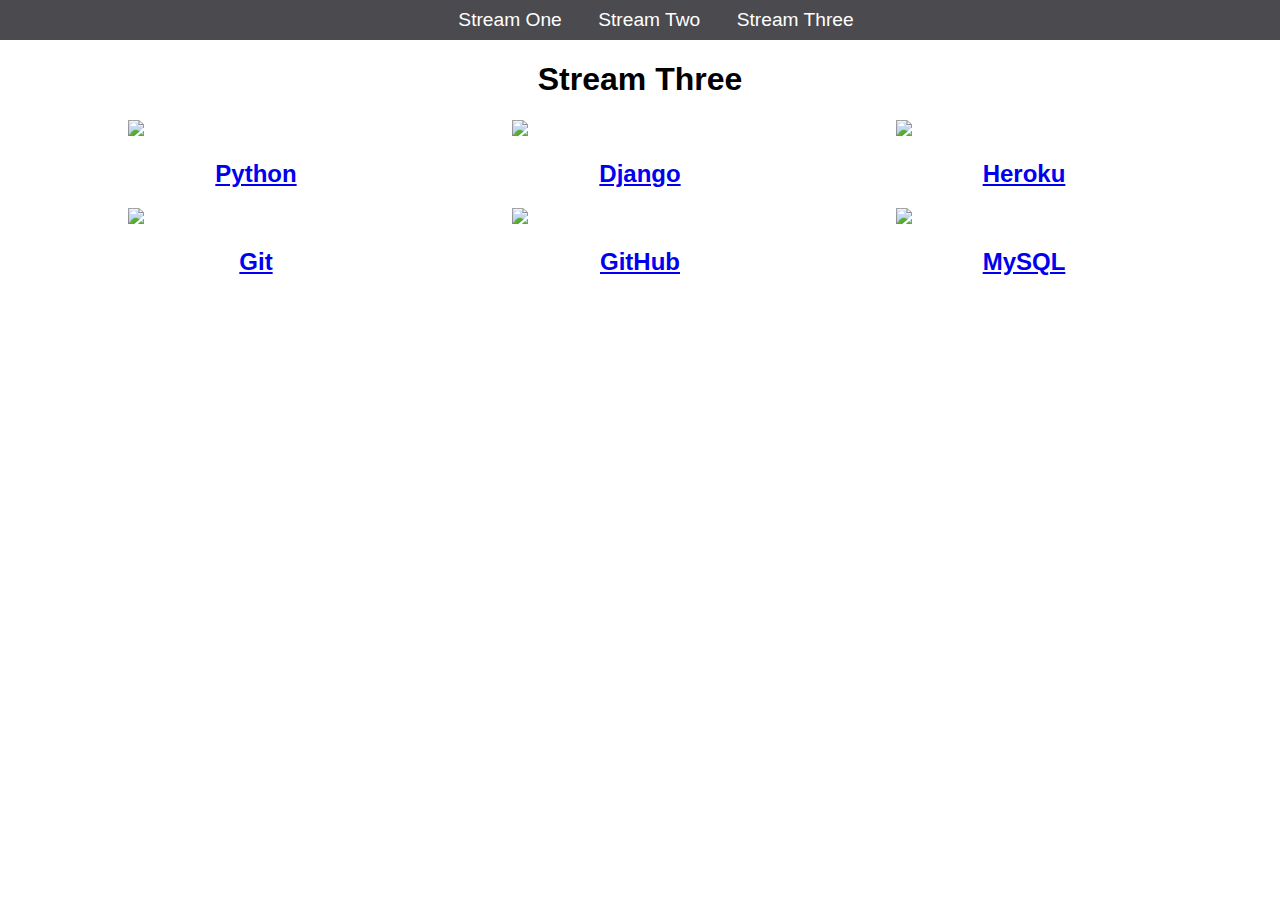
==== stream-three.html @ 206b1a83 "Initial commit" ====
<!DOCTYPE html>
<html>
	<head>
		<title>Hello World</title>
		<link rel="stylesheet" href="css/style.css" type="text/css" />
	</head>
	
	<body>
		<nav>
			<ul>
				<li><a href="stream-one.html">Stream One</a></li>
				<li><a href="stream-two.html">Stream Two</a></li>
				<li><a href="stream-three.html">Stream Three</a></li>
			</ul>
		</nav>
		<h1>Stream Three</h1>
		<div class="card">
			<a href="https://en.wikipedia.org/wiki/Python_(programming_language)">
				<img src="https://pluralsight.imgix.net/paths/python-7be70baaac.png">
				<h2>Python</h2>
			</a>
		</div>
		<div class="card">
			<a href="https://en.wikipedia.org/wiki/Django_(web_framework)">
				<img src="https://cdn-images-1.medium.com/max/1200/1*nC94XZXcbKJQVF1vhj30nQ.png">
				<h2>Django</h2>
			</a>
		</div>
		<div class="card">
			<a href="https://en.wikipedia.org/wiki/Heroku">
				<img src="https://miro.medium.com/max/768/1*w2RAR48UbSAYv-6y_V-cdA.png">
				<h2>Heroku</h2>
			</a>
		</div>
		<div class="card">
			<a href="https://en.wikipedia.org/wiki/Git">
				<img src="https://upload.wikimedia.org/wikipedia/commons/thumb/3/3f/Git_icon.svg/2000px-Git_icon.svg.png">
				<h2>Git</h2>
			</a>
		</div>
		<div class="card">
			<a href="https://en.wikipedia.org/wiki/GitHub">
				<img src="https://iop.global/wp-content/uploads/2018/07/github.png">
				<h2>GitHub</h2>
			</a>
		</div>
		<div class="card">
			<a href="https://en.wikipedia.org/wiki/MySQL">
				<img src="https://www.percona.com/blog/wp-content/uploads/2018/04/Mysql-dolphin-square.svg.png">
				<h2>MySQL</h2>
			</a>
		</div>
	</body>
</html>
---- css/style.css ----
body {
    margin: 0;
    padding: 0;
    font-family: 'Oswald', sans-serif;
}

nav ul {
    list-style: none;
    background-color: #4a4a4f;
    text-align: center;
    margin: 0;
    padding: 0;
}

nav li {
    font-size: 1.2em;
    line-height: 40px;
    height: 40px;
    display: inline-block;
    margin-left: 2.5%;
}

nav a {
    text-decoration: none;
    color: #ffffff;
    display: block;
    
}

nav a:hover {
    background-color: #ffffff;
    color: #4a4a4f;
}

.card {
    float: left;
    width: 20%;
    margin-left: 10%;
    
}

.card a {
    text-align: center;
}

img {
    width: 100%;
}

h1 {
    text-align: center;
}
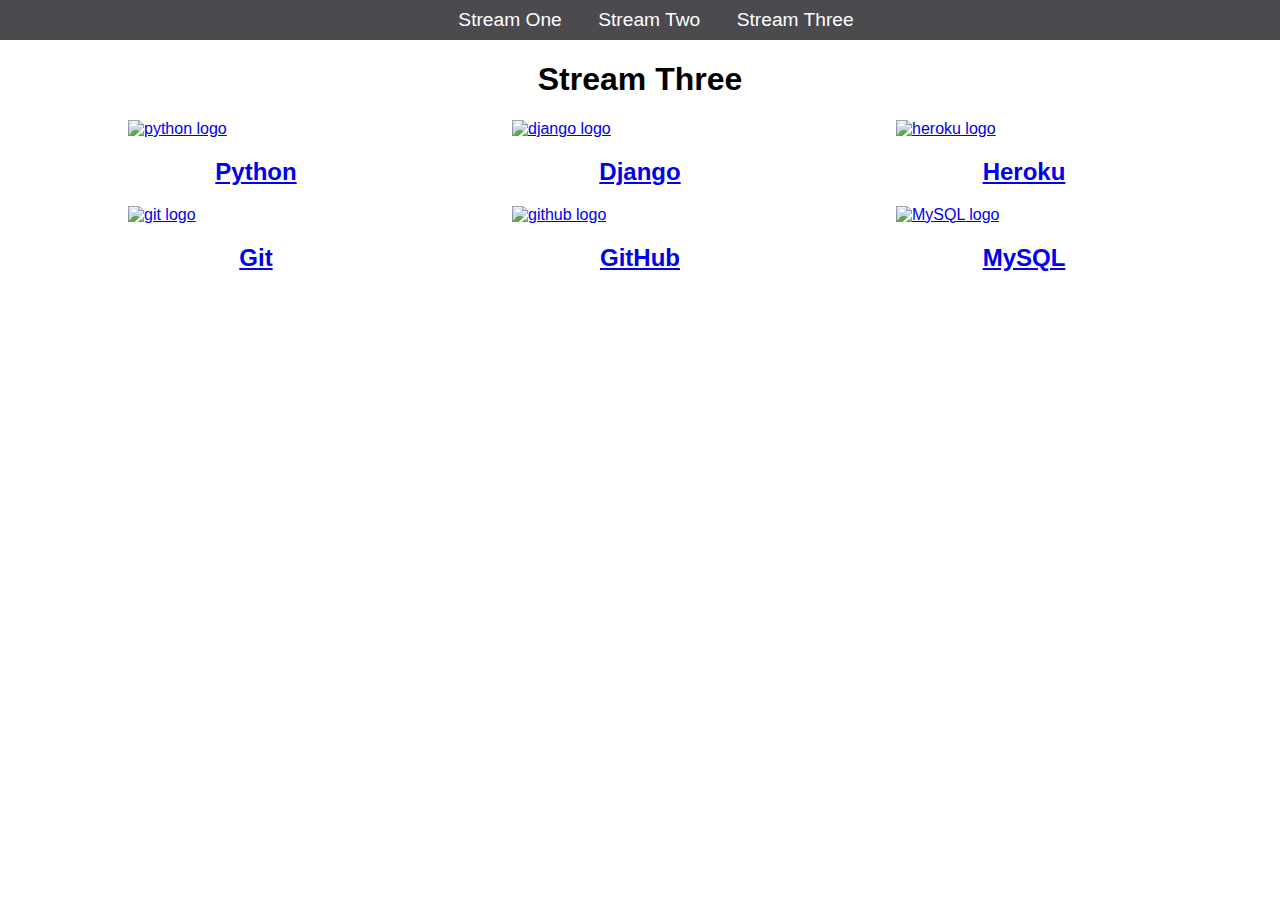
==== commit 1d937e7d: "minor changes in order to pass validation of the code" ====
--- a/stream-three.html
+++ b/stream-three.html
@@ -1,5 +1,5 @@
 <!DOCTYPE html>
-<html>
+<html lang="EN">
 	<head>
 		<title>Hello World</title>
 		<link rel="stylesheet" href="css/style.css" type="text/css" />
@@ -8,7 +8,7 @@
 	<body>
 		<nav>
 			<ul>
-				<li><a href="stream-one.html">Stream One</a></li>
+				<li><a href="index.html">Stream One</a></li>
 				<li><a href="stream-two.html">Stream Two</a></li>
 				<li><a href="stream-three.html">Stream Three</a></li>
 			</ul>
@@ -16,37 +16,37 @@
 		<h1>Stream Three</h1>
 		<div class="card">
 			<a href="https://en.wikipedia.org/wiki/Python_(programming_language)">
-				<img src="https://pluralsight.imgix.net/paths/python-7be70baaac.png">
+				<img src="https://pluralsight.imgix.net/paths/python-7be70baaac.png" alt="python logo">
 				<h2>Python</h2>
 			</a>
 		</div>
 		<div class="card">
 			<a href="https://en.wikipedia.org/wiki/Django_(web_framework)">
-				<img src="https://cdn-images-1.medium.com/max/1200/1*nC94XZXcbKJQVF1vhj30nQ.png">
+				<img src="https://cdn-images-1.medium.com/max/1200/1*nC94XZXcbKJQVF1vhj30nQ.png" alt="django logo">
 				<h2>Django</h2>
 			</a>
 		</div>
 		<div class="card">
 			<a href="https://en.wikipedia.org/wiki/Heroku">
-				<img src="https://miro.medium.com/max/768/1*w2RAR48UbSAYv-6y_V-cdA.png">
+				<img src="https://miro.medium.com/max/768/1*w2RAR48UbSAYv-6y_V-cdA.png" alt="heroku logo">
 				<h2>Heroku</h2>
 			</a>
 		</div>
 		<div class="card">
 			<a href="https://en.wikipedia.org/wiki/Git">
-				<img src="https://upload.wikimedia.org/wikipedia/commons/thumb/3/3f/Git_icon.svg/2000px-Git_icon.svg.png">
+				<img src="https://upload.wikimedia.org/wikipedia/commons/thumb/3/3f/Git_icon.svg/2000px-Git_icon.svg.png" alt="git logo">
 				<h2>Git</h2>
 			</a>
 		</div>
 		<div class="card">
 			<a href="https://en.wikipedia.org/wiki/GitHub">
-				<img src="https://iop.global/wp-content/uploads/2018/07/github.png">
+				<img src="https://iop.global/wp-content/uploads/2018/07/github.png" alt="github logo">
 				<h2>GitHub</h2>
 			</a>
 		</div>
 		<div class="card">
 			<a href="https://en.wikipedia.org/wiki/MySQL">
-				<img src="https://www.percona.com/blog/wp-content/uploads/2018/04/Mysql-dolphin-square.svg.png">
+				<img src="https://www.percona.com/blog/wp-content/uploads/2018/04/Mysql-dolphin-square.svg.png" alt="MySQL logo">
 				<h2>MySQL</h2>
 			</a>
 		</div>
